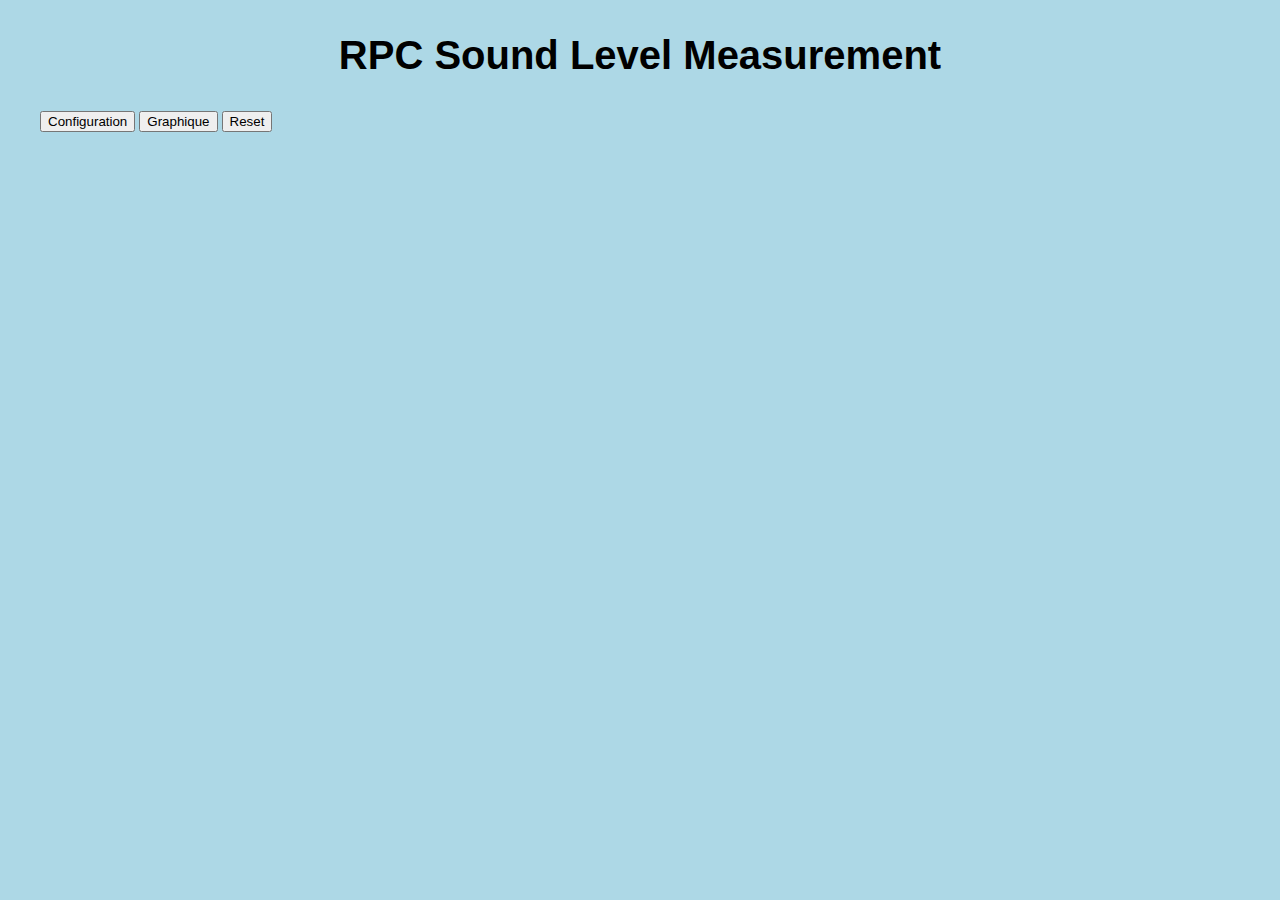
==== data/index.html @ de2b5673 "clean up static page" ====
<!DOCTYPE HTML>
<html lang="fr">
<head>
  <title>Sound level measurement</title>
  <meta name="viewport" content="width=device-width, initial-scale=1">
  <link rel="stylesheet" href="style.css" type="text/css" />
</head>
<body>
  <h2>RPC Sound Level Measurement</h2>
  <form action="/config" style="display:inline;">
    <button>Configuration</button>
  </form> 
  <form action="/chart" style="display:inline;">
    <button>Graphique</button>
  </form> 
  <form action="/ping" style="display:inline;">
    <button>Reset</button>
  </form>
  
  
</body>

</html>
---- data/style.css ----
body {
  background-color: lightblue;
  min-width: 310px;
  max-width: 1200px;
  height: 500px;
  margin: 0 auto;
}
h1 {
  color: navy;
  margin-left: 20px;
}
h2 {
  font-family: Arial;
  font-size: 2.5rem;
  text-align: center;
}
content {
  color:blue;
}
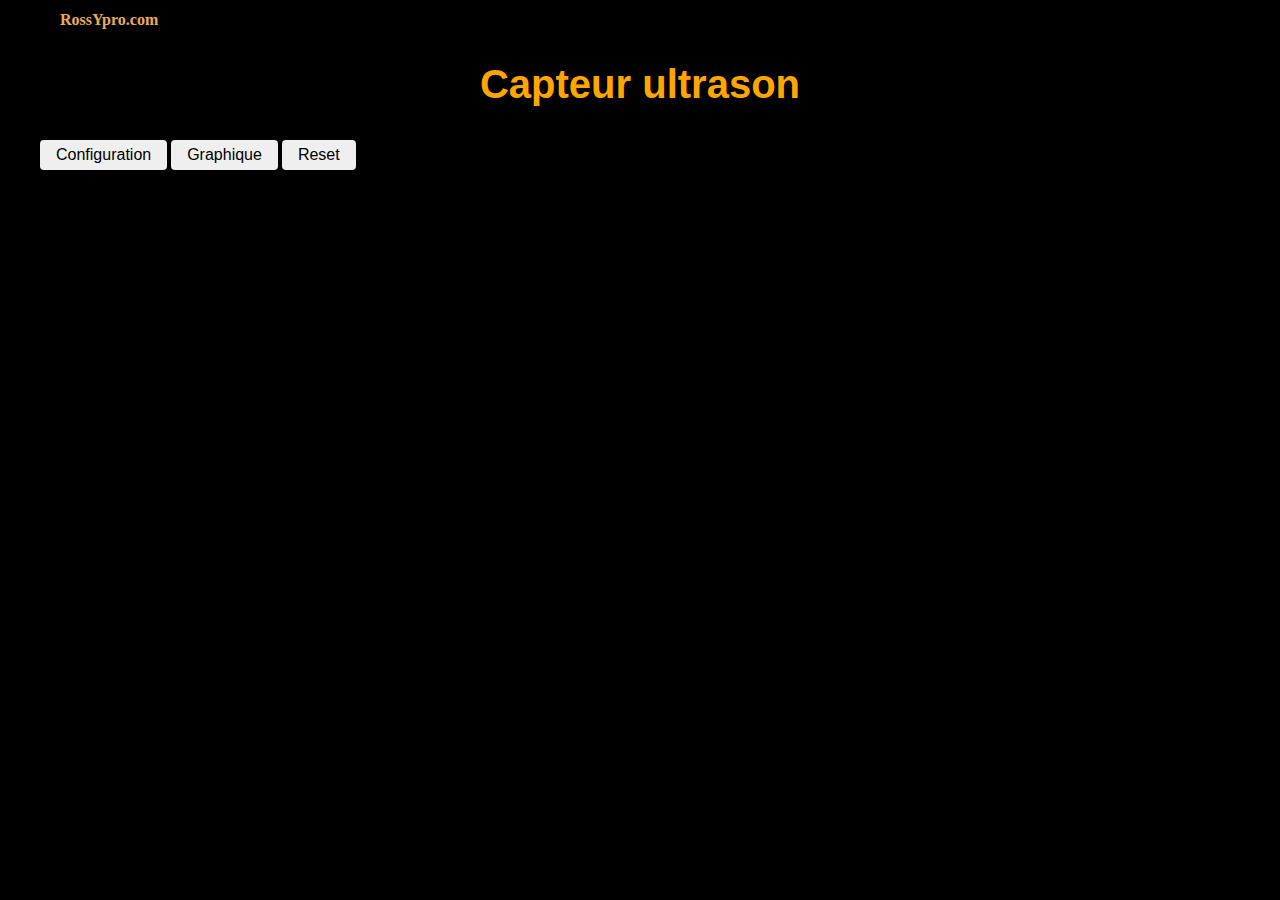
==== commit abf59363: "update" ====
--- a/data/index.html
+++ b/data/index.html
@@ -1,23 +1,88 @@
-<!DOCTYPE HTML>
-<html lang="fr">
+<!DOCTYPE HTML><html>
 <head>
-  <title>Sound level measurement</title>
+  <title>Configuration</title>
+  <meta charset="UTF-8">
   <meta name="viewport" content="width=device-width, initial-scale=1">
   <link rel="stylesheet" href="style.css" type="text/css" />
 </head>
 <body>
-  <h2>RPC Sound Level Measurement</h2>
+  <h1>RossYpro.com</h1>
+  <h2>Capteur ultrason</h2>
+
   <form action="/config" style="display:inline;">
     <button>Configuration</button>
   </form> 
   <form action="/chart" style="display:inline;">
     <button>Graphique</button>
   </form> 
-  <form action="/ping" style="display:inline;">
+  <form action="/reset" style="display:inline;">
     <button>Reset</button>
-  </form>
+  </form> 
   
   
+  <div id="container" class="container">
+  <p class="data">
+    <!--<span id="time" class="info"></span>&nbsp;
+    <span id="distance" class="info"></span>&nbsp;
+    <span id="unit" class="info"></span>&nbsp;
+    <span class="info">+/-</span>&nbsp;
+    <span id="ecart" class="info"></span>-->
+  </p>
+  </div>
+
+  <script>
+    var samplingRate = 4000;
+    var myInterval;
+    var myFunction = function () {
+      var xhttp = new XMLHttpRequest();
+      xhttp.onreadystatechange = function() {
+        if (this.readyState == 4 && this.status == 200) {
+          var time = new Date();
+          // console.log(this.responseText);
+            let res = this.responseText.split("|");
+            let inches = res[0];
+            samplingRate = parseInt(res[1]);
+            let distance = res[2];
+            let ecart_type = res[3];
+            let tank_level = res[4];
+            let tank_percent = res[5];
+            let nb_iteration = res[6];
+          
+            let br = document.createElement("br");
+            let p = document.createElement("span");
+            p.className = "data";
+            p.append(time);
+            p.append(" distance capteur - liquide: ");
+            p.append(distance);
+            p.append(" +/- ");
+            p.append(ecart_type);
+            p.append(" hauteur liquide: ");
+            p.append(tank_level);
+            if(inches == "1")
+              p.append(" pouces");
+            else
+              p.append(" cm");
+            p.append(" remplissage: ");
+            p.append(tank_percent);
+            p.append("% nb Iteration: ");
+            p.append(nb_iteration);
+            p.appendChild(br);
+    
+            document.getElementById("container").insertBefore(p,document.getElementsByClassName("data")[0]);
+        
+        }
+      };
+      xhttp.open("GET", "/index_data", true);
+      xhttp.send();
+      setTimeout(function(){
+              myFunction();
+            }, samplingRate);
+    }
+    myFunction();
+  </script>
+
+
 </body>
 
-</html>+
+</html>
--- a/data/style.css
+++ b/data/style.css
@@ -1,20 +1,173 @@
 
 body {
-  background-color: lightblue;
+  background-color: black;
   min-width: 310px;
   max-width: 1200px;
   height: 500px;
   margin: 0 auto;
 }
 h1 {
-  color: navy;
+  color: #e8ad54;
   margin-left: 20px;
+  font-size: 1em;
 }
 h2 {
   font-family: Arial;
-  font-size: 2.5rem;
+  font-size: 2.5em;
   text-align: center;
+  color: orange;
 }
-content {
+h3 {
+  font-family: Arial;
+  font-size: 0.5em;
+  text-align: center;
+  color: orange;
+}
+/* content {
   color:blue;
+} */
+
+container {
+  color: #e8ad54;
 }
+
+.info {
+  color: #e8ad54;
+}
+.data {
+  color: #e8ad54;
+}
+
+label {
+  display: block;    
+  padding: 8px 22px;
+  margin: 0 0 1px 0;
+  cursor: pointer;
+  background: #ff8000;
+  border-radius: 3px;
+  color: #FFF;
+  transition: ease .5s;
+}
+
+label:hover {
+  background: #ffad5c;
+}
+
+
+.content {
+  /* background: #ffe6cc; */
+  /* padding: 10px 25px; */
+  padding: 1%;
+  border: 1px solid #A7A7A7;
+  margin: 0 0 1px 0;
+  border-radius: 3px;
+}
+
+input + label + .content {
+  display: none;
+}
+
+input:checked + label + .content {
+  display: block;
+}
+
+.accordeon-checkbox {
+  display: none;
+}
+
+
+
+.card-grid { 
+  max-width: 800px; 
+  margin: 0 auto; 
+  display: grid; 
+  grid-gap: 2rem; 
+  grid-template-columns: repeat(auto-fit, minmax(300px, 1fr));
+}
+
+.card { 
+  background-color: white; 
+  box-shadow: 2px 2px 12px 1px rgba(140,140,140,.5);
+}
+
+.card-title { 
+  font-size: 1.2rem;
+  font-weight: bold;
+  color: #034078
+}
+
+input[type=submit] {
+  border: none;
+  color: #FEFCFB;
+  background-color: #034078;
+  padding: 15px 15px;
+  text-align: center;
+  text-decoration: none;
+  display: inline-block;
+  font-size: 16px;
+  width: 100px;
+  margin-right: 10px;
+  border-radius: 4px;
+  transition-duration: 0.4s;
+  }
+
+input[type=submit]:hover {
+  background-color: #1282A2;
+}
+
+input[type=text], input[type=number], select {
+  width: 50%;
+  padding: 12px 20px;
+  /* margin: 18px; */
+  display: inline-block;
+  border: 1px solid #ccc;
+  border-radius: 4px;
+  box-sizing: border-box;
+  margin-top: 0.5em;
+  margin-bottom: 1em;
+}
+
+input[type=number] {
+  width: 12%;
+}
+
+label {
+  font-size: 1.2rem; 
+}
+.value{
+  font-size: 1.2rem;
+  color: #1282A2;  
+}
+.state {
+  font-size: 1.2rem;
+  color: #1282A2;
+}
+button {
+  border: none;
+  /* color: #FEFCFB; */
+  padding: 6px 16px;
+  text-align: center;
+  font-size: 16px;
+  /* width: 100px; */
+  border-radius: 4px;
+  transition-duration: 0.4s;
+}
+button.menu:hover {
+  background-color: #3F7CAC;
+}
+.button-on {
+  background-color: #034078;
+}
+.button-on:hover {
+  background-color: #1282A2;
+}
+.button-off {
+  background-color: #858585;
+}
+.button-off:hover {
+  background-color: #252524;
+} 
+
+.info{
+  margin-bottom: 1em;
+}